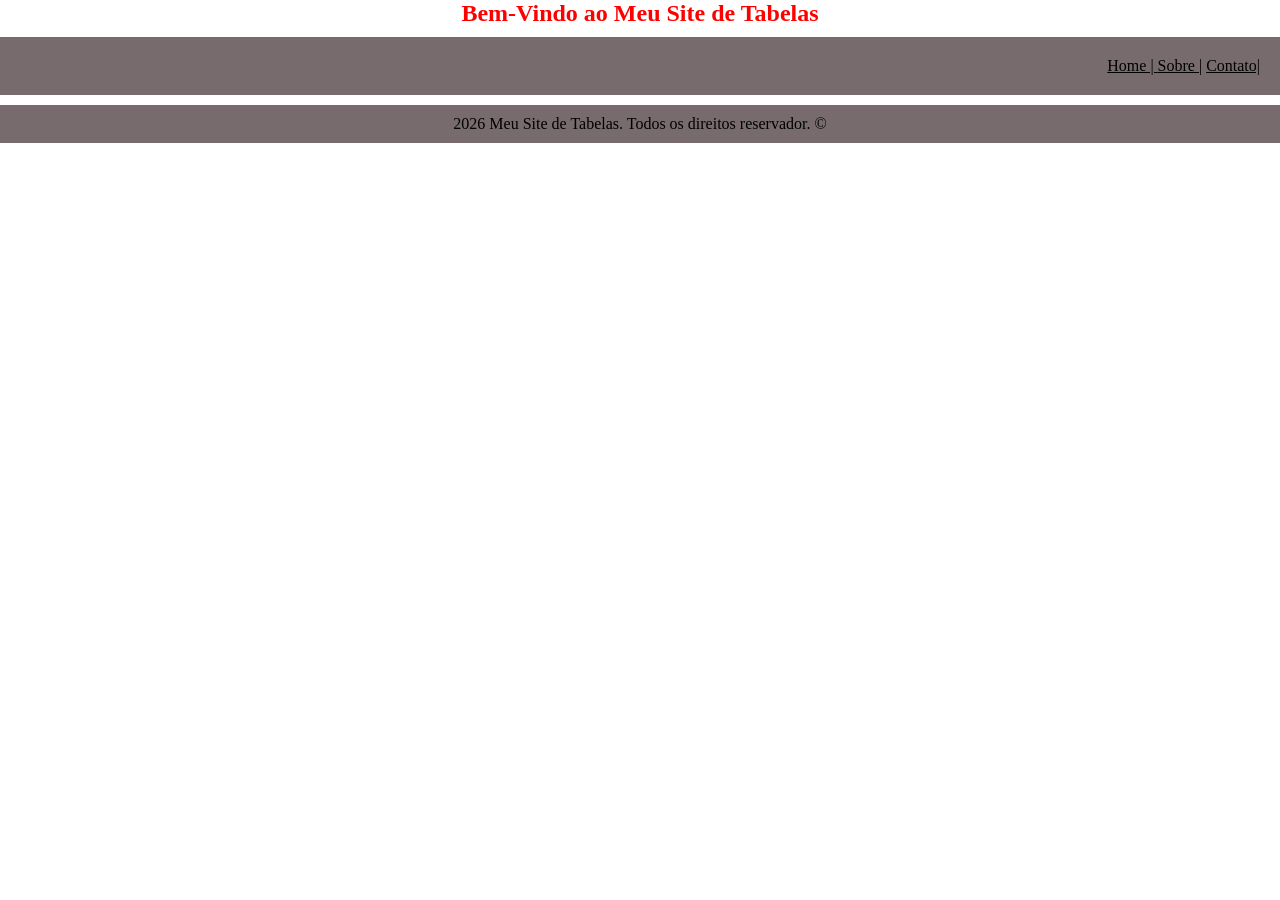
==== index.html @ 4c03f443 "Add files via upload" ====
<!DOCTYPE html>
<html lang="pt-br">
<head>
    <meta charset="UTF-8">
    <meta name="viewport" content="width=device-width, initial-scale=1.0">
    <title>Meu Site Tabelas</title>
    <link rel="stylesheet" href="style/style.css">
</head>
<body>
    <h1>Bem-Vindo ao Meu Site de Tabelas</h1>
    <header>
    <nav>
        <a href="./index.html">Home | </a>
        <a href="./sobre.html">Sobre |</a>
        <a href="#">Contato| </a>
    </nav>
    </header>
    <footer>
        <p>2026 Meu Site de Tabelas. Todos os direitos reservador. &copy;
        </p>

    </footer>

</body>
</html>
---- style/style.css ----
*{
    margin: 0;
    padding: 0;
}

h1{
    color: #ff0000;
    font-size: 24px;
    font-family:'Lucida Sans';
    margin-bottom: 10px;
    text-align:center;
}

header{
    background-color: #776b6d;
    padding: 10px;
    text-align: center;
}

 nav{
    padding: 10px;
    text-align: right;
 }

nav a{
    color: #000;
}

nav a:hover{
    color: #f00


}

footer{
    background-color: #776b6d;
    padding: 10px;
    text-align: center;
    margin-top: 10px;
}
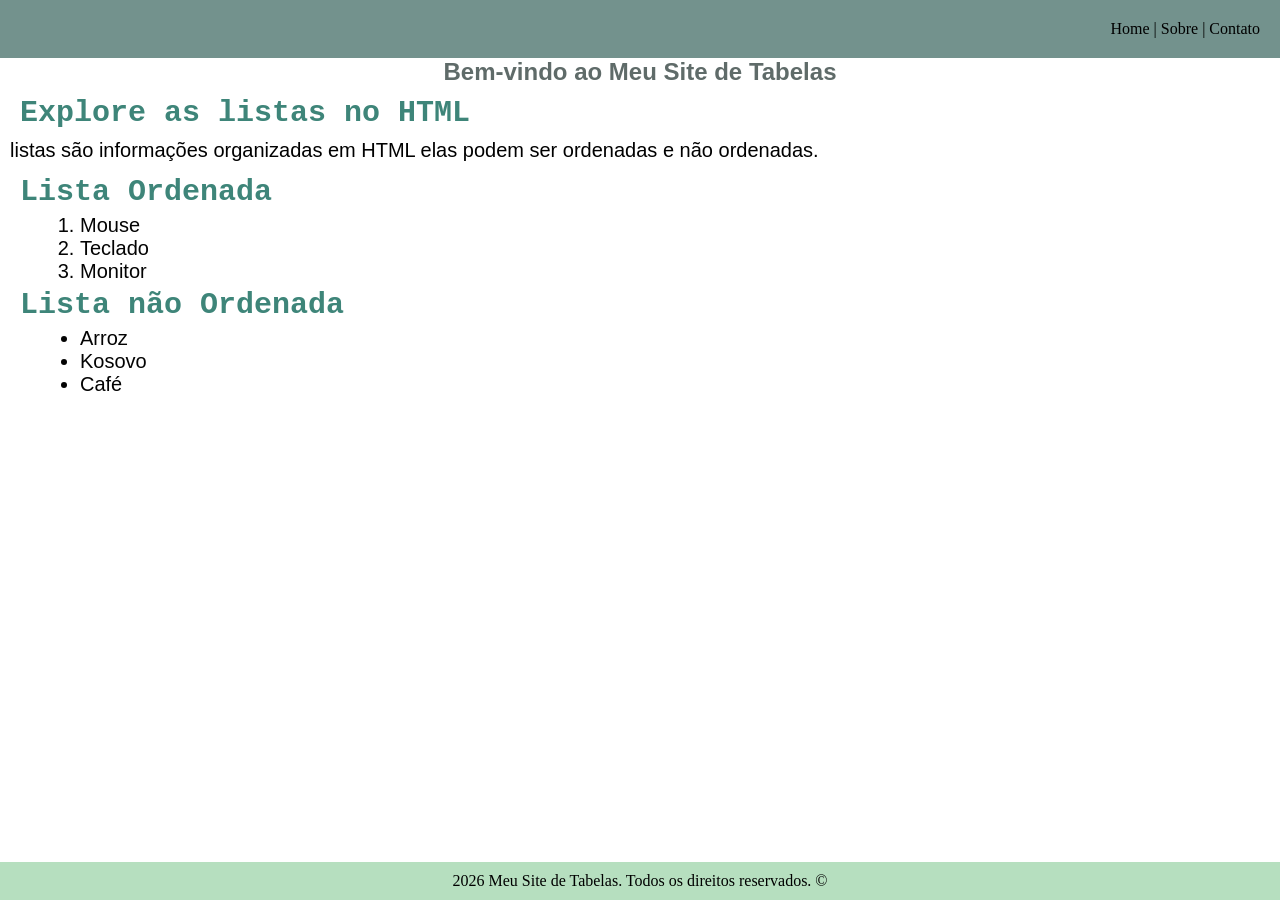
==== commit e8522977: "Add files via upload" ====
--- a/index.html
+++ b/index.html
@@ -7,19 +7,36 @@
     <link rel="stylesheet" href="style/style.css">
 </head>
 <body>
-    <h1>Bem-Vindo ao Meu Site de Tabelas</h1>
-    <header>
+    <header class="menu">
     <nav>
-        <a href="./index.html">Home | </a>
-        <a href="./sobre.html">Sobre |</a>
-        <a href="#">Contato| </a>
+        <a href="./index.html">Home    |</a>
+        <a href="./sobre.html">Sobre   |</a>
+        <a href="./contato.html">Contato </a>
     </nav>
     </header>
+    <h1>Bem-vindo ao Meu Site de Tabelas</h1>
+   
+    <main>
+        <h2 class="TituloListaInfo"> Explore as listas no HTML</h2>
+ 
+        <p class="TextoLista"> listas são informações organizadas em HTML elas podem ser ordenadas e não ordenadas. </p>
+        <h3 class="TituloLista">Lista Ordenada</h3>
+        <ol class="ListaOrdenada">
+            <li>Mouse</li>
+            <li>Teclado</li>
+            <li>Monitor</li>
+        </ol>
+        <h3 class="TituloLista">Lista não Ordenada</h3>
+        <ul class="ListaNaoOrdenada">
+            <li>Arroz</li>
+            <li>Kosovo</li>
+            <li>Café</li>
+        </ul>
+    </main>
     <footer>
-        <p>2026 Meu Site de Tabelas. Todos os direitos reservador. &copy;
-        </p>
-
+        <p>2026 Meu Site de Tabelas. Todos os direitos reservados. &copy; </p>
     </footer>
-
 </body>
-</html>+</html>
+ 
+<!--Lista ordenada se utiliza OL e não ordenada UL-->
--- a/style/style.css
+++ b/style/style.css
@@ -2,40 +2,159 @@
     margin: 0;
     padding: 0;
 }
-
-h1{
-    color: #ff0000;
-    font-size: 24px;
-    font-family:'Lucida Sans';
-    margin-bottom: 10px;
-    text-align:center;
+body{
+    display: flex;
+    flex-direction: column;
 }
 
+html,body{
+    height: 100%;
+}
+main{
+    flex:1
+}
+
+ 
+h1{
+    color: #5f6b69;
+    font-size: 24px;
+    font-family: "Lucida sans", sans-serif;
+    text-align: center;
+    margin-bottom: 10px;
+}
+.sobre{
+    color: #93cfc5;
+    font-size: 68px;
+    font-family: "Lucida sans", sans-serif;
+    text-align: center;
+    margin-bottom: 10px;
+}
+.SobreNos{
+    color: #3e8579;
+    font-size: 30px;
+    font-family: "Lucida sans", sans-serif;
+    text-align: center;
+    margin-bottom: 10px;
+}
+ 
+.TextoSobre{
+    color: black;
+    font-size: 20px;
+    font-family: "Lucida sans", sans-serif;
+    text-align: justify;
+    line-height: 1.5;
+    margin-bottom: 10px;
+    padding: 0 20px;
+}
+ 
+.LogoJava{
+    display: block;
+    padding: 20 20px;
+    width: 200px;
+    height: auto;
+    margin: 0 auto;
+    float: left;
+    line-height: 1.5;
+    margin-bottom: 1px;
+}
+.logocss{
+    display: block;
+    padding: 20 20px;
+    width: 200px;
+    height: auto;
+    margin: 0 auto;
+    float: left;
+    line-height: 1.5;
+    margin-bottom: 1px;
+}
+.Contato{
+    color: #3e8579;
+    font-size: 30px;
+    font-family: "Lucida sans", sans-serif;
+    text-align: center;
+    margin-bottom: 5px;
+ }
+.TextoContato{
+    color: black;
+    font-size: 20px;
+    font-family: "Lucida sans", sans-serif;
+    text-align: left;
+    line-height: 1.5;
+    margin-bottom: 10px;
+    padding: 0 10px;
+}
+.ListaOrdenada, .ListaNaoOrdenada{
+    color: #030303;
+    font-size: 20px;
+    font-family: "Lucida sans", sans-serif;
+    text-align: left;
+    margin-bottom: 5px;
+    padding: 0 80px;
+}
+.TextoLista{
+    color: black;
+    font-size: 20px;
+    font-family: "Lucida sans", sans-serif;
+    text-align: left;
+    line-height: 1.5;
+    margin-bottom: 10px;
+    padding: 0 10px;
+}
+.TituloListaInfo{
+    color: #3e8579;
+    font-size: 30px;
+    font-family: "Courier New", Courier, monospace;
+    text-align: left;
+    margin-bottom: 5px;
+    padding: 0 20px;
+}
+.TituloLista{
+    color: #3e8579;
+    font-size: 30px;
+    font-family: "Courier New", Courier, monospace;
+    text-align: left;
+    margin-bottom: 5px;
+    padding: 0 20px;
+}
+ 
 header{
-    background-color: #776b6d;
+    background-color: #b6dfbf;
     padding: 10px;
     text-align: center;
+ 
 }
-
- nav{
+.menu{
+    background-color: #73928d;
     padding: 10px;
-    text-align: right;
+    text-align: center;
+ 
+}
+nav{
+    padding: 10px;
+    text-align: right
+ 
  }
-
-nav a{
-    color: #000;
-}
-
-nav a:hover{
-    color: #f00
-
-
-}
-
-footer{
-    background-color: #776b6d;
+ nav a{
+    color: black;
+    text-decoration: none;
+ 
+ }
+ .batata{
+    color: #3e8579;
+ }
+ nav a:hover{
+    color: #298b3e
+ 
+ }
+ 
+ footer{
+    background-color: #b6dfbf;
     padding: 10px;
     text-align: center;
     margin-top: 10px;
-}
-
+ 
+ }
+img{
+    height: 100px;
+    width: 100px;
+}
